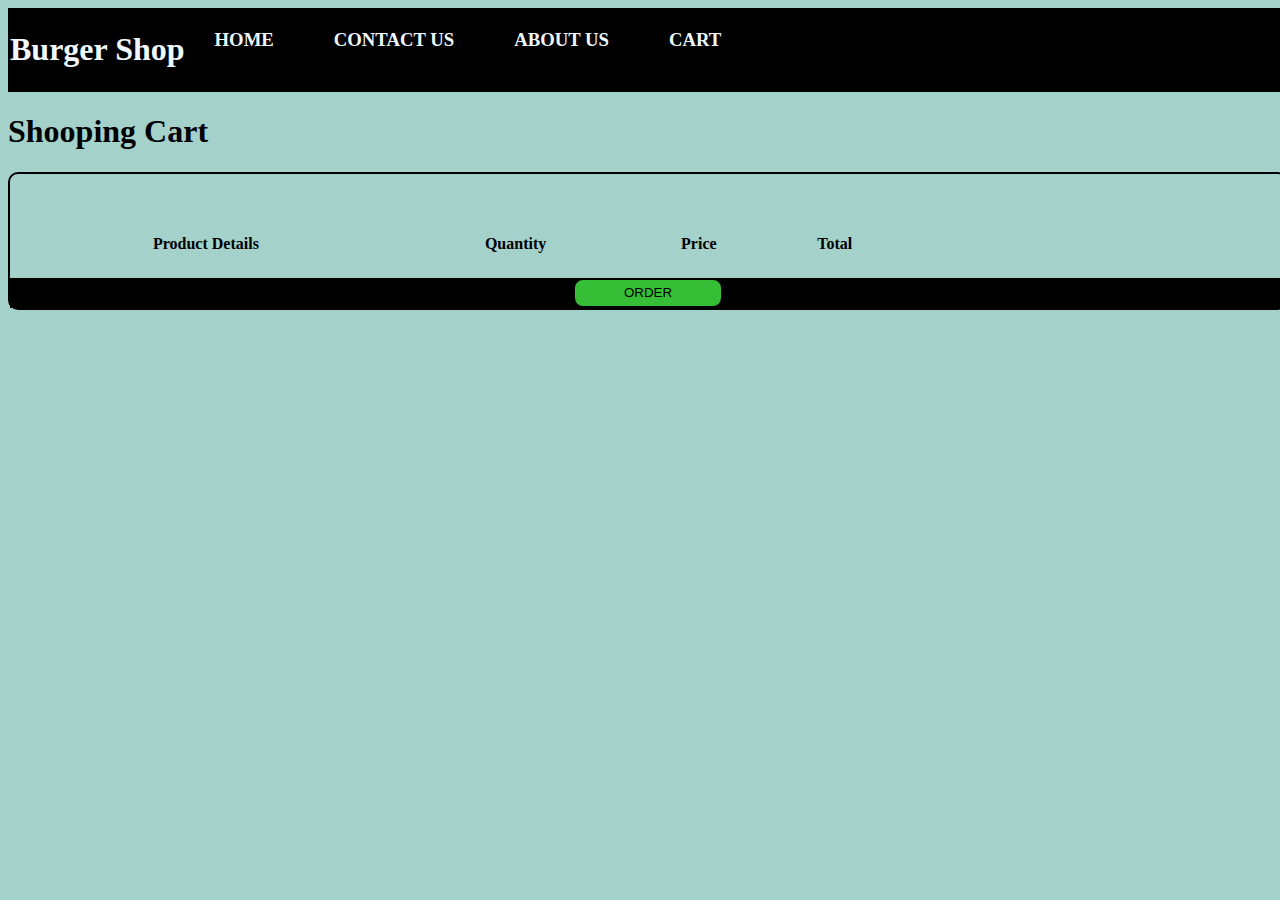
==== cart.html @ d5240e77 "working on orders" ====
<!DOCTYPE html>
<html lang="en">
<head>
    <meta charset="UTF-8">
    <meta name="viewport" content="width=device-width, initial-scale=1.0">
    <title>Cart</title>
    <link rel="stylesheet" href="style.css">
</head>
<body>

    <header style="border: 2px solid black">
        <div class="header" style="display: flex; flex-wrap: wrap">
          <h1 id="title">Burger Shop</h1>
          <nav id="nav-bar" style="display: inline-flex; flex-direction: row">
            <h3><a href="index.html">Home</a></h3>
            <h3><a href="">Contact Us</a></h3>
            <h3><a href="">About Us</a></h3>
            
            <h3 id="cart"><a href="cart.html">Cart</a></h3>
          </nav>
        </div>
      </header>

      <div class="container-cart">
        <h1>Shooping Cart</h1>

        <div id="cartList">

          <h3 id="cart-length"></h3>

          <table style="width: 70%; text-align: center;">
            <thead>
              <tr>
                <th><h4>Product Details</h4></th>
                <th><h4>Quantity</h4></th>
                <th><h4>Price</h4></th>
                <th><h4>Total</h4></th>
              </tr>
            </thead>

            <tbody id="tbody">
                <!-- <tr>
                  <td>
                  <div class="pdetail">
                    <div class="imageDiv"><img class="cart-img" src="./images/100.jpg" alt=""></div>
                    <div class="itemdesc">
                      <h4>Paneer Meal</h4>
                      <h5>Veg</h5>
                    </div>
                  </div>
                </td>

                <td>
                  <h4>3</h4>
                </td>

                <td>
                  <h4>100</h4>
                </td>

                <td>
                  <h4>300</h4>
                </td>

                </tr> -->
            </tbody>
          </table>

          <div id="order-div">
            <button id="order-btn">ORDER</button>
          </div>
            
        </div>

        <div id="order-sum" class="ordersummary show">
            <h3>this is total</h3>
        </div>
      </div>

      <script src="cart.js"></script>
    
</body>
</html>
---- style.css ----
body {
    display: block;
    box-sizing: border-box;
    height: 100%;
    width: 100%;
    background-color : rgb(165, 209, 203);
}

#items {
    display: flex;
    flex-wrap: wrap;
    justify-content: center;
    margin: 10px;
    padding: 10px;
}

.description{
    display: block;
    flex-wrap: wrap;
    text-align: center;
}

.card {
    margin: 10px;
    padding: 10px;
    border: 2px solid black;
    background-color: rgb(225, 229, 177);
    
}


.img {
    height: 200px;
    width: 300px;
}

.show{
    display: none;
}

header{
    background-color: black;
    color: aliceblue;
}

a{
    text-decoration: none;
    text-transform: uppercase;
    color: aliceblue;
    margin-left: 30px;
    margin-right: 30px;
}

nav{
    justify-content: center;
    text-align: center;
}

.description{
    width: 100%;
    /* border: 2px solid red; */
}

.cart-img{
    height: 100px;
    width: 150px;
    margin: 20px;
}

#cartList{
    border: 2px solid black;
    border-radius: 10px;
    display: flex;
    flex-direction: column;
    
}

.pdetail{
    display: flex;
     flex-wrap: wrap;
    width: fit-content;
    /* border: 2px solid black; */
    margin-left: 100px;

}

#order-div
{
    text-align: center;
    background-color: black;
}
#order-btn{
    background-color: rgb(54, 190, 54);
    height: 30px;
    width: 150px;
    text-decoration: solid;
    border: 2px solid black;
    border-radius: 10px;
}

.remove-btn{
    background-color: red;
    height: 30px;
    width: 100px;
    border: 2px solid black;
    border-radius: 10px;
}

/* .ordersummary{
} */
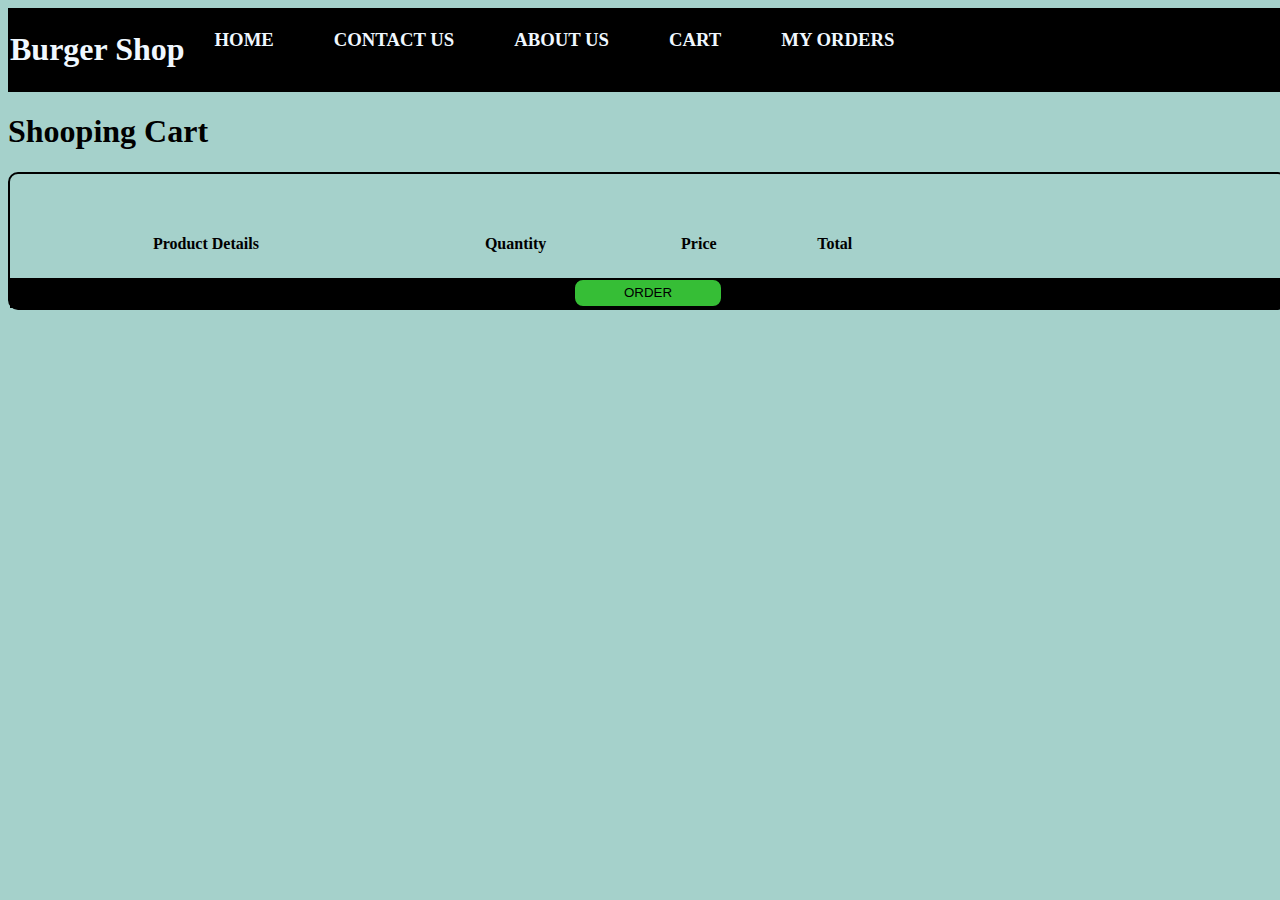
==== commit 97dc59b9: "some things to fix rest complete" ====
--- a/cart.html
+++ b/cart.html
@@ -1,45 +1,57 @@
 <!DOCTYPE html>
 <html lang="en">
+
 <head>
-    <meta charset="UTF-8">
-    <meta name="viewport" content="width=device-width, initial-scale=1.0">
-    <title>Cart</title>
-    <link rel="stylesheet" href="style.css">
+  <meta charset="UTF-8" />
+  <meta name="viewport" content="width=device-width, initial-scale=1.0" />
+  <title>Cart</title>
+  <link rel="stylesheet" href="style.css" />
 </head>
+
 <body>
+  <header style="border: 2px solid black">
+    <div class="header" style="display: flex; flex-wrap: wrap">
+      <h1 id="title">Burger Shop</h1>
+      <nav id="nav-bar" style="display: inline-flex; flex-direction: row">
+        <h3><a href="index.html">Home</a></h3>
+        <h3><a href="">Contact Us</a></h3>
+        <h3><a href="">About Us</a></h3>
 
-    <header style="border: 2px solid black">
-        <div class="header" style="display: flex; flex-wrap: wrap">
-          <h1 id="title">Burger Shop</h1>
-          <nav id="nav-bar" style="display: inline-flex; flex-direction: row">
-            <h3><a href="index.html">Home</a></h3>
-            <h3><a href="">Contact Us</a></h3>
-            <h3><a href="">About Us</a></h3>
-            
-            <h3 id="cart"><a href="cart.html">Cart</a></h3>
-          </nav>
-        </div>
-      </header>
+        <h3 id="cart"><a href="cart.html">Cart</a></h3>
+        <h3 id="myorders"><a href="order.html">My Orders</a></h3>
 
-      <div class="container-cart">
-        <h1>Shooping Cart</h1>
+      </nav>
+    </div>
+  </header>
 
-        <div id="cartList">
+  <div class="container-cart">
+    <h1>Shooping Cart</h1>
 
-          <h3 id="cart-length"></h3>
+    <h4 id="msg"></h4>
 
-          <table style="width: 70%; text-align: center;">
-            <thead>
-              <tr>
-                <th><h4>Product Details</h4></th>
-                <th><h4>Quantity</h4></th>
-                <th><h4>Price</h4></th>
-                <th><h4>Total</h4></th>
-              </tr>
-            </thead>
+    <div id="cartList">
+      <h3 id="cart-length"></h3>
 
-            <tbody id="tbody">
-                <!-- <tr>
+      <table style="width: 70%; text-align: center">
+        <thead>
+          <tr>
+            <th>
+              <h4>Product Details</h4>
+            </th>
+            <th>
+              <h4>Quantity</h4>
+            </th>
+            <th>
+              <h4>Price</h4>
+            </th>
+            <th>
+              <h4>Total</h4>
+            </th>
+          </tr>
+        </thead>
+
+        <tbody id="tbody">
+          <!-- <tr>
                   <td>
                   <div class="pdetail">
                     <div class="imageDiv"><img class="cart-img" src="./images/100.jpg" alt=""></div>
@@ -63,21 +75,62 @@
                 </td>
 
                 </tr> -->
-            </tbody>
-          </table>
+        </tbody>
+      </table>
 
-          <div id="order-div">
-            <button id="order-btn">ORDER</button>
-          </div>
-            
-        </div>
+      <div id="order-div">
+        <button id="order-btn">ORDER</button>
+      </div>
+    </div>
 
-        <div id="order-sum" class="ordersummary show">
-            <h3>this is total</h3>
+    <div id="order-sum" class="ordersummary show">
+      <h1>Payment</h1>
+      <div class="payment">
+        <table>
+          <thead>
+            <tr>
+              <th>Serial No</th>
+              <th>Item Name</th>
+              <th>Quantity</th>
+              <th>Total</th>
+            </tr>
+          </thead>
+
+          <tbody id="pay-body">
+            <!-- <tr>
+                <td>1</td>
+                <td>Burger</td>
+                <td>4</td>
+                <td>400</td>
+              </tr> -->
+          </tbody>
+
+          <tfoot>
+            <tr>
+              <td colspan="3">Grand Total</td>
+              <td id="grand-total">400</td>
+            </tr>
+          </tfoot>
+        </table>
+        <div id="payment-Div">
+          <button id="pay-btn">Conitnue</button>
         </div>
       </div>
+      <div id="c-detail" class="customer-details show">
+        <form action="#">
+          <input type="text" placeholder="Your Name" class="input-field" />
+          <br>
+          <input type="email" placeholder="Your e-mail" class="input-field" />
+          <br>
+          <input type="text" placeholder="Your Address" class="input-field" />
+          <br>
+          <button id="confirm">CONFIRM</button>
+        </form>
+      </div>
+    </div>
+  </div>
 
-      <script src="cart.js"></script>
-    
+  <script src="cart.js"></script>
 </body>
+
 </html>--- a/style.css
+++ b/style.css
@@ -106,5 +106,36 @@
     border-radius: 10px;
 }
 
-/* .ordersummary{
-} */
+.input-field{
+    margin: 20px;
+    border: 2px solid black;
+    text-align: center;
+    background-color: blanchedalmond;
+    border-radius: 5px ;
+}
+
+.payment{
+    display: flex;
+    flex-direction: column;
+    /* flex-wrap: wrap; */
+    width: 100%;
+    align-items: center;
+}
+
+form{
+    display: flex;
+    flex-direction: column;
+    /* flex-wrap: wrap; */
+    width: 100%;
+    align-items: center;
+}
+
+#confirm
+{
+    background-color: rgb(54, 190, 54);
+    height: 30px;
+    width: 150px;
+    text-decoration: solid;
+    border: 2px solid black;
+    border-radius: 10px;
+}
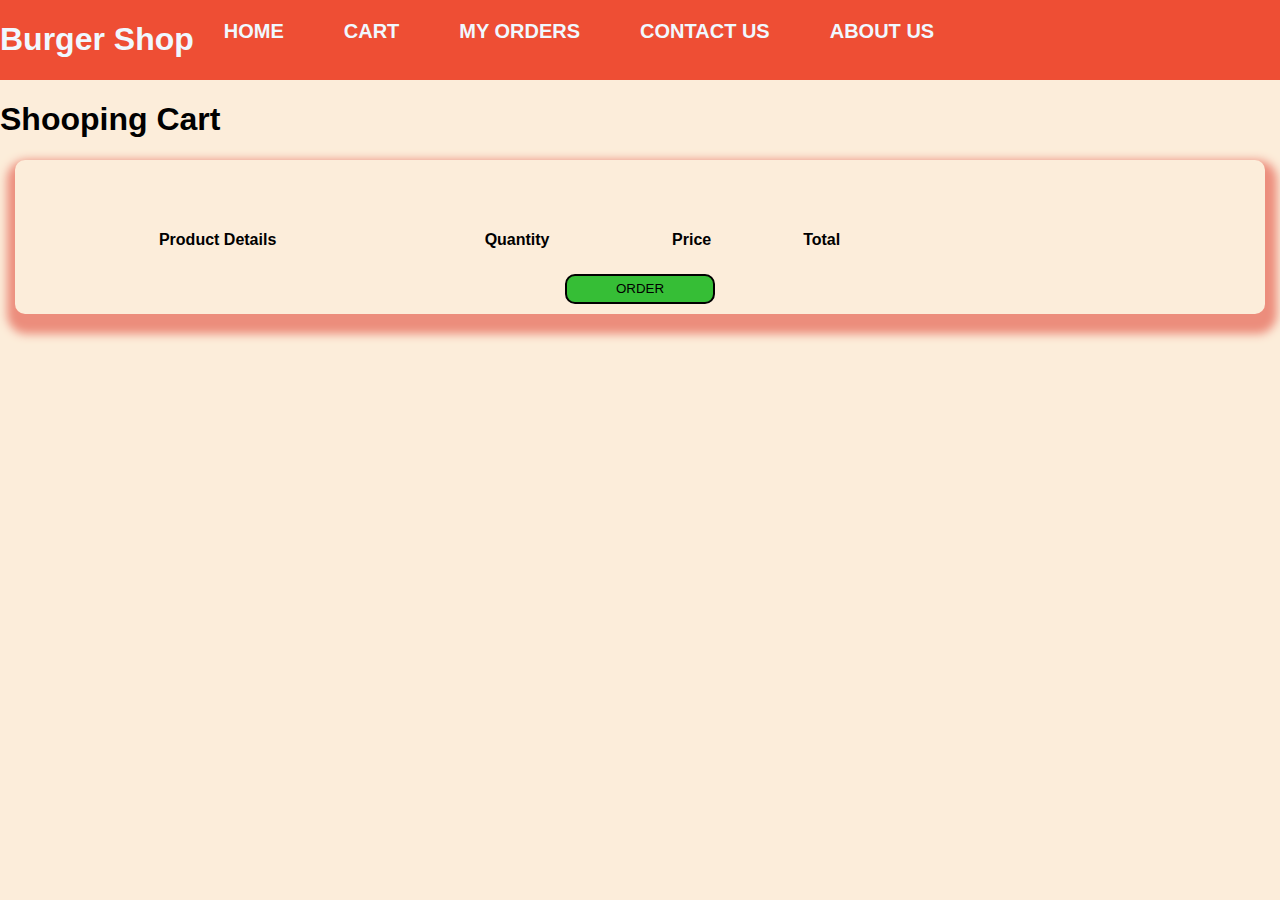
==== commit 1db774fb: "working on UI" ====
--- a/cart.html
+++ b/cart.html
@@ -9,18 +9,21 @@
 </head>
 
 <body>
-  <header style="border: 2px solid black">
-    <div class="header" style="display: flex; flex-wrap: wrap">
+  <header>
+    <div class="header">
+
       <h1 id="title">Burger Shop</h1>
+
       <nav id="nav-bar" style="display: inline-flex; flex-direction: row">
         <h3><a href="index.html">Home</a></h3>
-        <h3><a href="">Contact Us</a></h3>
-        <h3><a href="">About Us</a></h3>
-
         <h3 id="cart"><a href="cart.html">Cart</a></h3>
         <h3 id="myorders"><a href="order.html">My Orders</a></h3>
 
+          <h3 class="more"><a href="">Contact Us</a></h3>
+          <h3 class="more"><a href="">About Us</a></h3>
       </nav>
+
+
     </div>
   </header>
 
--- a/style.css
+++ b/style.css
@@ -3,7 +3,11 @@
     box-sizing: border-box;
     height: 100%;
     width: 100%;
-    background-color : rgb(165, 209, 203);
+    /* background-color : rgb(165, 209, 203); */
+    background-color: #FCEDDA;
+    margin: 0;
+    padding: 0;
+    font-family: sans-serif;
 }
 
 #items {
@@ -23,27 +27,48 @@
 .card {
     margin: 10px;
     padding: 10px;
-    border: 2px solid black;
-    background-color: rgb(225, 229, 177);
+    /* border: 2px solid black; */
+    box-shadow: 5px 10px 10px 10px #ec8d7c;
+    border-radius: 10px;
     
+    
+}
+
+.price{
+    text-transform: uppercase;
+    font-size: larger;
 }
 
 
 .img {
     height: 200px;
     width: 300px;
+    object-fit: scale-down;
+    /* background-color: aliceblue; */
 }
 
 .show{
     display: none;
 }
 
-header{
-    background-color: black;
+.header{
+    /* overflow: hidden; */
+    background-color: #EE4E34;
     color: aliceblue;
+    display: flex;
+    flex-wrap: wrap;
+}
+
+a:hover{
+    background-color: white;
+    color: black;
+    font-size: 22px;
 }
 
 a{
+    font-size: 20px;
+    line-height: 25px;
+    border-radius: 4px;
     text-decoration: none;
     text-transform: uppercase;
     color: aliceblue;
@@ -68,10 +93,14 @@
 }
 
 #cartList{
-    border: 2px solid black;
+    /* border: 2px solid black; */
     border-radius: 10px;
     display: flex;
     flex-direction: column;
+    margin: 15px;
+    padding: 10px;
+    box-shadow: 2px 10px 10px 10px #ec8d7c;
+    border-radius: 10px;
     
 }
 
@@ -87,7 +116,7 @@
 #order-div
 {
     text-align: center;
-    background-color: black;
+    /* background-color: black; */
 }
 #order-btn{
     background-color: rgb(54, 190, 54);
@@ -97,13 +126,23 @@
     border: 2px solid black;
     border-radius: 10px;
 }
+#order-btn:hover{
+    height: 32px;
+    width: 152px;
+}
 
 .remove-btn{
     background-color: red;
     height: 30px;
-    width: 100px;
-    border: 2px solid black;
-    border-radius: 10px;
+    width: 70px;
+    border: 2px solid black;
+    border-radius: 10px;
+}
+
+.remove-btn:hover{
+    height: 31px;
+    width: 71px;
+
 }
 
 .input-field{
@@ -139,3 +178,44 @@
     border: 2px solid black;
     border-radius: 10px;
 }
+
+.small-btn{
+    border: 1px solid black;
+    /* background-color: lightslategray; */
+    margin: 10px;
+
+}
+.small-btn:hover{
+    border: 1px solid black;
+    background-color: #ec8d7c;
+    margin: 10px;
+
+}
+
+.filters{
+    /* margin: 20px;
+    background-color: green; */
+    display: flex;
+    flex-wrap: wrap;
+    flex-direction: row;
+    /* justify-content: center; */
+    padding: 10px;
+}
+
+#search{
+    height: 24px;
+    /* box-shadow:2px 2px 2px 2px #ec8d7c; */
+    border-radius: 5px;
+    margin: 10px;
+}
+
+#cat{
+    height: 25px;
+    margin: 10px;
+    border-radius: 5px;
+
+}
+
+#added{
+    color: wheat; position: fixed; margin-left: 30px;background-color: #EE4E34;
+}
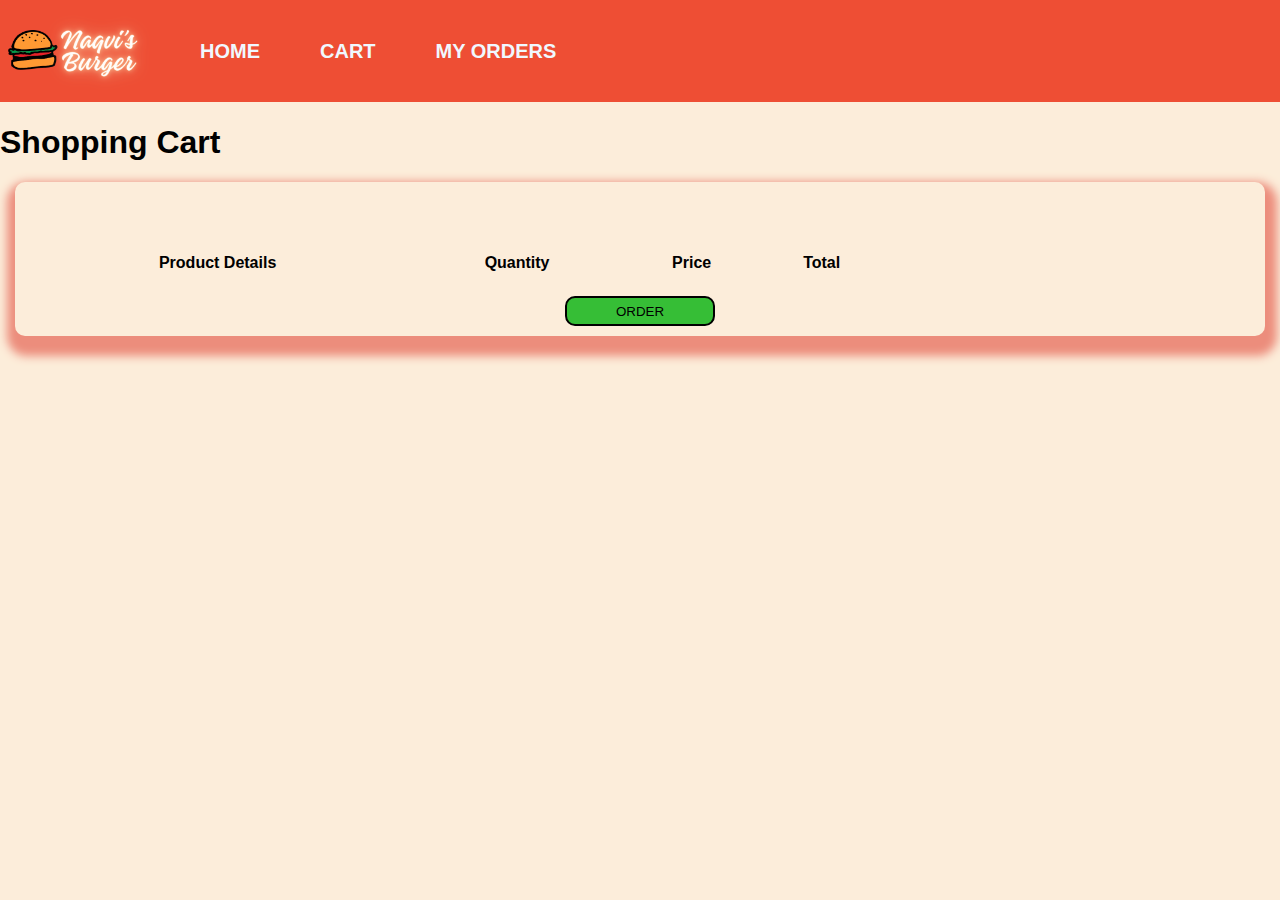
==== commit 8fe52331: "some features update on orders" ====
--- a/cart.html
+++ b/cart.html
@@ -11,24 +11,19 @@
 <body>
   <header>
     <div class="header">
-
-      <h1 id="title">Burger Shop</h1>
+      <img src="./images/Now Open!.png" height="100px" width="150px">
 
       <nav id="nav-bar" style="display: inline-flex; flex-direction: row">
         <h3><a href="index.html">Home</a></h3>
         <h3 id="cart"><a href="cart.html">Cart</a></h3>
         <h3 id="myorders"><a href="order.html">My Orders</a></h3>
-
-          <h3 class="more"><a href="">Contact Us</a></h3>
-          <h3 class="more"><a href="">About Us</a></h3>
       </nav>
-
 
     </div>
   </header>
 
   <div class="container-cart">
-    <h1>Shooping Cart</h1>
+    <h1>Shopping Cart</h1>
 
     <h4 id="msg"></h4>
 
--- a/style.css
+++ b/style.css
@@ -3,7 +3,6 @@
     box-sizing: border-box;
     height: 100%;
     width: 100%;
-    /* background-color : rgb(165, 209, 203); */
     background-color: #FCEDDA;
     margin: 0;
     padding: 0;
@@ -27,8 +26,7 @@
 .card {
     margin: 10px;
     padding: 10px;
-    /* border: 2px solid black; */
-    box-shadow: 5px 10px 10px 10px #ec8d7c;
+    box-shadow: 0px 0px 5px 2px #ec8d7c;
     border-radius: 10px;
     
     
@@ -44,6 +42,8 @@
     height: 200px;
     width: 300px;
     object-fit: scale-down;
+    display: flex;
+    flex-wrap: wrap;
     /* background-color: aliceblue; */
 }
 
@@ -52,17 +52,28 @@
 }
 
 .header{
+    width: 100%;
     /* overflow: hidden; */
     background-color: #EE4E34;
     color: aliceblue;
-    display: flex;
-    flex-wrap: wrap;
-}
-
-a:hover{
+    /* display: block; */
+    display: flex;
+    flex-wrap: wrap;
+}
+header img{
+    object-fit: cover;
+    /* margin-top: 20px; */
+}
+
+h3>a{
+    margin: 20px;
+    padding: 10px;
+}
+
+h3>a:hover{
     background-color: white;
     color: black;
-    font-size: 22px;
+
 }
 
 a{
@@ -72,18 +83,17 @@
     text-decoration: none;
     text-transform: uppercase;
     color: aliceblue;
-    margin-left: 30px;
-    margin-right: 30px;
 }
 
 nav{
-    justify-content: center;
-    text-align: center;
+    display: inline-flex; 
+    flex-direction: row;
+    text-align: center;
+    margin: 20px;
 }
 
 .description{
     width: 100%;
-    /* border: 2px solid red; */
 }
 
 .cart-img{
@@ -93,7 +103,6 @@
 }
 
 #cartList{
-    /* border: 2px solid black; */
     border-radius: 10px;
     display: flex;
     flex-direction: column;
@@ -216,6 +225,19 @@
 
 }
 
-#added{
-    color: wheat; position: fixed; margin-left: 30px;background-color: #EE4E34;
-}
+ .icon{
+    display: none;
+}
+
+ @media screen and (max-width:720px) {
+    .header .icon{
+        float: right;
+        display: block;
+    }
+ }
+
+ @media screen and (max-width:720px) {
+    nav{
+        display: none;
+    }
+ }
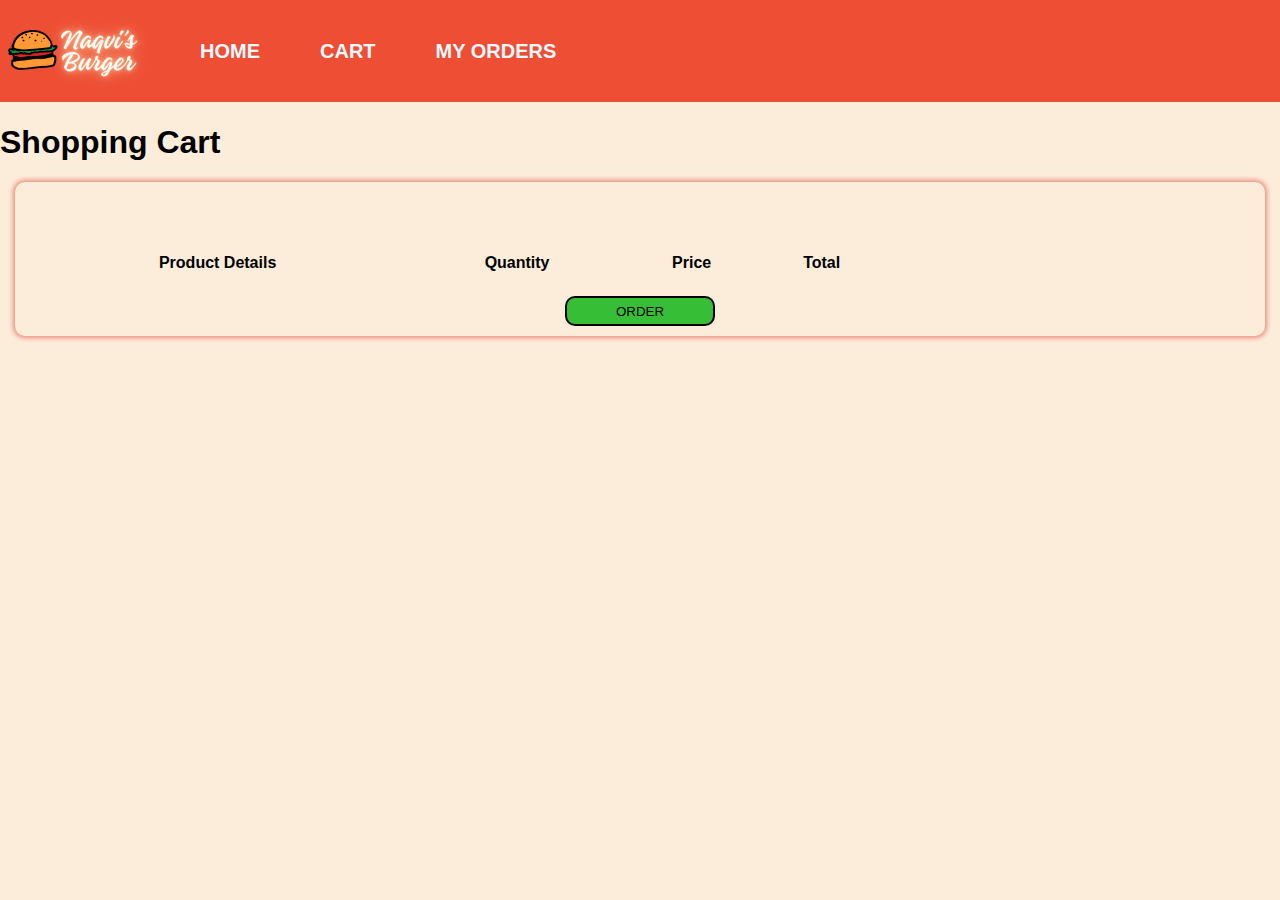
==== commit 3c008ea9: "added cart box count" ====
--- a/cart.html
+++ b/cart.html
@@ -11,16 +11,33 @@
 <body>
   <header>
     <div class="header">
+
       <img src="./images/Now Open!.png" height="100px" width="150px">
-
-      <nav id="nav-bar" style="display: inline-flex; flex-direction: row">
+      
+      <!-- web view -->
+      <nav id="nav-bar" class="navbar">
         <h3><a href="index.html">Home</a></h3>
         <h3 id="cart"><a href="cart.html">Cart</a></h3>
         <h3 id="myorders"><a href="order.html">My Orders</a></h3>
       </nav>
 
+      <!-- mobile icon -->
+      <a href="" class="icon" id="mob-icon" onclick="" >&#9776;</a>
+
+
+      <!-- mobile view -->
+      <div class="mobile-header show" id="mob-header">
+        <nav id="" class="">
+          <h3><a href="index.html">Home</a></h3>
+          <h3 id=""><a href="cart.html">Cart</a></h3>
+          <h3 id=""><a href="order.html">My Orders</a></h3>
+        </nav>
+
+      </div>
+
     </div>
   </header>
+
 
   <div class="container-cart">
     <h1>Shopping Cart</h1>
@@ -129,6 +146,7 @@
   </div>
 
   <script src="cart.js"></script>
+  <script src="header.js"></script>
 </body>
 
 </html>--- a/style.css
+++ b/style.css
@@ -64,6 +64,8 @@
     object-fit: cover;
     /* margin-top: 20px; */
 }
+
+
 
 h3>a{
     margin: 20px;
@@ -108,8 +110,9 @@
     flex-direction: column;
     margin: 15px;
     padding: 10px;
-    box-shadow: 2px 10px 10px 10px #ec8d7c;
-    border-radius: 10px;
+    border-radius: 10px;
+    box-shadow: 0px 0px 5px 2px #ec8d7c;
+
     
 }
 
@@ -202,20 +205,24 @@
 }
 
 .filters{
-    /* margin: 20px;
-    background-color: green; */
     display: flex;
     flex-wrap: wrap;
     flex-direction: row;
-    /* justify-content: center; */
+    justify-content: space-around;
     padding: 10px;
 }
 
 #search{
-    height: 24px;
-    /* box-shadow:2px 2px 2px 2px #ec8d7c; */
-    border-radius: 5px;
-    margin: 10px;
+    border: none;
+    box-shadow: rgba(0, 0, 0, 0.02) 0px 1px 3px 0px, rgba(27, 31, 35, 0.15) 0px 0px 0px 1px;
+    width: 50%;
+    padding: 10px;
+    height: max-content;
+
+}
+#search{
+    border:none !important;
+
 }
 
 #cat{
@@ -227,17 +234,92 @@
 
  .icon{
     display: none;
+    position: absolute;
+    right: 20px;
+    top:40px;
+    font-size: larger;
+
 }
 
  @media screen and (max-width:720px) {
     .header .icon{
-        float: right;
         display: block;
     }
  }
 
  @media screen and (max-width:720px) {
-    nav{
+    .navbar{
         display: none;
     }
- }
+
+nav{
+    display:flex; 
+    flex-direction: column;
+    text-align: center;
+    justify-content: center;
+    align-items: center;
+    /* border: 2px solid black; */
+    /* margin: 20px; */
+}
+
+nav>h3{
+    width: 100%;
+    border-bottom: 2px solid #ec8d7c;
+    margin: 10px;
+    padding: 10px;
+}
+a{
+    font-size: medium;
+}
+
+ }
+/* mobile header styling */
+ .mobile-header{
+    /* border: 2px solid black; */
+    background-color: #EE4E34;
+    /* display: block; */
+    width: fit-content;
+    position: absolute;
+    right: 0;
+    top: 20%;
+    top: 102px;
+    /* flex-direction: column; */
+    height: fit-content;
+    box-shadow: 0px 0px 5px 2px #ec8d7c;
+
+ }
+
+
+ /* cart item box */
+ .cartItemBox{
+    right: 0;
+    bottom: 0;
+    position: fixed;
+    display: block;
+    flex-direction: row;
+    width: fit-content;
+    height: fit-content;
+    background-color: #EE4E34;
+    box-shadow: 0px 0px 5px 2px #ec8d7c;
+    border-radius: 30px ;
+    text-align: center;
+    margin: 10px;
+    padding: 10px;
+    opacity: 0.8;
+ }
+ .cartItemBox:hover{
+    opacity: 1;
+ }
+
+ #no-of-Items, #no-of-quan{
+    margin: 20px;
+    font-size: small;
+    font-weight: bolder;
+ }
+
+
+
+
+
+
+
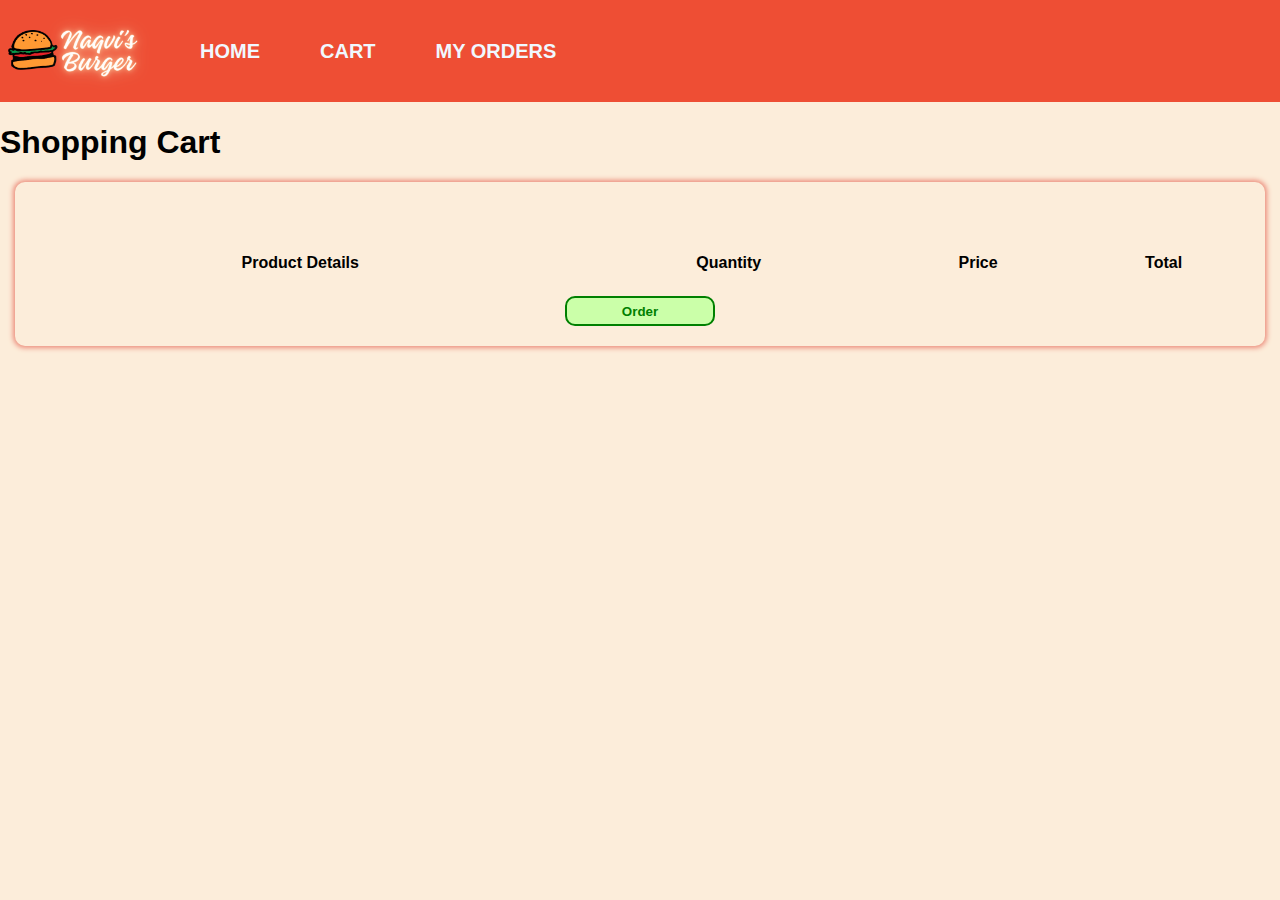
==== commit b3474417: "made changes" ====
--- a/cart.html
+++ b/cart.html
@@ -47,7 +47,7 @@
     <div id="cartList">
       <h3 id="cart-length"></h3>
 
-      <table style="width: 70%; text-align: center">
+      <table style="width: 100%; text-align: center">
         <thead>
           <tr>
             <th>
@@ -94,7 +94,7 @@
       </table>
 
       <div id="order-div">
-        <button id="order-btn">ORDER</button>
+        <button id="order-btn">Order</button>
       </div>
     </div>
 
--- a/style.css
+++ b/style.css
@@ -99,9 +99,9 @@
 }
 
 .cart-img{
+    object-fit: scale-down;
     height: 100px;
-    width: 150px;
-    margin: 20px;
+    width: 100px;
 }
 
 #cartList{
@@ -116,12 +116,20 @@
     
 }
 
+.td1{
+    width: 25%;
+    /* border: 2px solid yellow; */
+}
+
 .pdetail{
     display: flex;
+    flex-direction: row;
      flex-wrap: wrap;
     width: fit-content;
-    /* border: 2px solid black; */
-    margin-left: 100px;
+    /* border: 2px solid blue; */
+    margin-inline:auto;
+    align-items: center;
+    
 
 }
 
@@ -131,27 +139,38 @@
     /* background-color: black; */
 }
 #order-btn{
-    background-color: rgb(54, 190, 54);
+    border: 2px solid green;
+    background-color: #CBFFA9;
     height: 30px;
     width: 150px;
     text-decoration: solid;
-    border: 2px solid black;
-    border-radius: 10px;
+    /* border: 2px solid black; */
+    border-radius: 10px;
+    color: green;
+    font-weight: bolder;
+    margin-bottom: 10px;
 }
 #order-btn:hover{
-    height: 32px;
-    width: 152px;
+    cursor: pointer;
+    background-color: #FCEDDA;
+    color: green;
 }
 
 .remove-btn{
-    background-color: red;
+    /* border: none !important; */
+    background-color:#FF6666;
     height: 30px;
     width: 70px;
-    border: 2px solid black;
-    border-radius: 10px;
+    border: 2px solid red;
+    border-radius: 10px;
+    color: white;
+    font-weight: bolder;
 }
 
 .remove-btn:hover{
+    cursor: pointer;
+    background-color: #FCEDDA;
+    color: #FF6666;
     height: 31px;
     width: 71px;
 
@@ -208,29 +227,38 @@
     display: flex;
     flex-wrap: wrap;
     flex-direction: row;
-    justify-content: space-around;
-    padding: 10px;
+    justify-content: center;
+    padding: 10px;
+    /* border: 2px solid red; */
 }
 
 #search{
+    box-shadow: 0px 0px 5px 2px #ec8d7c;
+    border: 0px;
+    width: 30%;
+    padding: 10px;
+    height: max-content;
+    border-radius: 10px;
+    margin-top: 20px;
+    margin-inline: 10px;
+
+
+}
+
+#cat{
+    background-color: white !important;
     border: none;
-    box-shadow: rgba(0, 0, 0, 0.02) 0px 1px 3px 0px, rgba(27, 31, 35, 0.15) 0px 0px 0px 1px;
-    width: 50%;
-    padding: 10px;
-    height: max-content;
-
-}
-#search{
-    border:none !important;
-
-}
-
-#cat{
-    height: 25px;
-    margin: 10px;
-    border-radius: 5px;
-
-}
+    height: 35px !important;
+    margin-top: 20px;
+    border-radius: 10px;
+    box-shadow: 0px 0px 5px 2px #ec8d7c;
+    /* height: max-content; */
+    margin-inline: 10px;
+    padding: 10px;
+    text-align: center;
+    width: 30%;
+}
+
 
  .icon{
     display: none;
@@ -318,8 +346,32 @@
  }
 
 
-
-
-
-
-
+ /* cart table */
+
+ .td2{
+    box-sizing: border-box;
+    justify-content: center;
+    align-items: center;
+    /* border: 2px solid red; */
+    /* width:100%; */
+    height: 100% !important;
+ }
+ .td2>h5{
+    /* border: 2px solid green; */
+    display: flex;
+    flex-direction: row;
+    align-items: center;
+    justify-content: center;
+    margin: 0;
+ }
+
+ .deltd{
+    width: 15%;
+ }
+
+
+
+
+
+
+
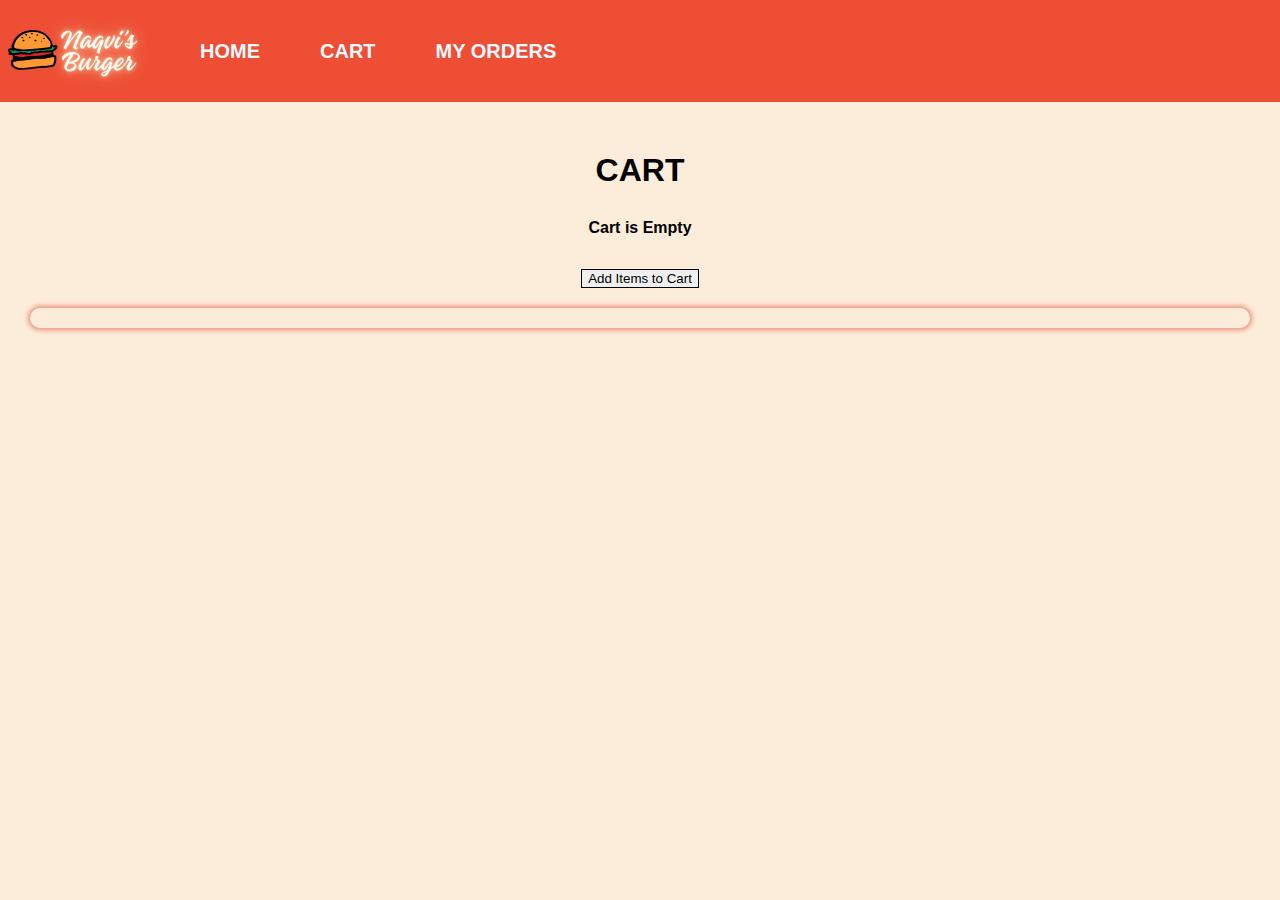
==== commit 09465abd: "made responsive cart" ====
--- a/cart.html
+++ b/cart.html
@@ -1,72 +1,68 @@
 <!DOCTYPE html>
 <html lang="en">
+  <head>
+    <meta charset="UTF-8" />
+    <meta name="viewport" content="width=device-width, initial-scale=1.0" />
+    <title>Cart</title>
+    <link rel="stylesheet" href="style.css" />
+  </head>
 
-<head>
-  <meta charset="UTF-8" />
-  <meta name="viewport" content="width=device-width, initial-scale=1.0" />
-  <title>Cart</title>
-  <link rel="stylesheet" href="style.css" />
-</head>
+  <body>
+    <header>
+      <div class="header">
+        <img src="./images/Now Open!.png" height="100px" width="150px" />
 
-<body>
-  <header>
-    <div class="header">
-
-      <img src="./images/Now Open!.png" height="100px" width="150px">
-      
-      <!-- web view -->
-      <nav id="nav-bar" class="navbar">
-        <h3><a href="index.html">Home</a></h3>
-        <h3 id="cart"><a href="cart.html">Cart</a></h3>
-        <h3 id="myorders"><a href="order.html">My Orders</a></h3>
-      </nav>
-
-      <!-- mobile icon -->
-      <a href="" class="icon" id="mob-icon" onclick="" >&#9776;</a>
-
-
-      <!-- mobile view -->
-      <div class="mobile-header show" id="mob-header">
-        <nav id="" class="">
+        <!-- web view -->
+        <nav id="nav-bar" class="navbar">
           <h3><a href="index.html">Home</a></h3>
-          <h3 id=""><a href="cart.html">Cart</a></h3>
-          <h3 id=""><a href="order.html">My Orders</a></h3>
+          <h3 id="cart"><a href="cart.html">Cart</a></h3>
+          <h3 id="myorders"><a href="order.html">My Orders</a></h3>
         </nav>
 
+        <!-- mobile icon -->
+        <a href="" class="icon" id="mob-icon" onclick="">&#9776;</a>
+
+        <!-- mobile view -->
+        <div class="mobile-header show" id="mob-header">
+          <nav id="" class="">
+            <h3><a href="index.html">Home</a></h3>
+            <h3 id=""><a href="cart.html">Cart</a></h3>
+            <h3 id=""><a href="order.html">My Orders</a></h3>
+          </nav>
+        </div>
       </div>
+    </header>
 
-    </div>
-  </header>
+    <div class="container-cart" style="padding: 20px; text-align: center;">
+      <h1 style="font-family: Arial, Helvetica; margin: 30px;;">CART</h1>
 
+      <h4 id="msg"></h4>
 
-  <div class="container-cart">
-    <h1>Shopping Cart</h1>
+      <a href="index.html"><button id="cart-empty" class="small-btn show">Add Items to Cart</button></a>
 
-    <h4 id="msg"></h4>
+      <div id="cartList">
+        <h3 id="cart-length"></h3>
 
-    <div id="cartList">
-      <h3 id="cart-length"></h3>
+        <table style="width: 100%; text-align: center">
+          <thead>
+            <tr>
+              <th>
+                <h4>Product Details</h4>
+              </th>
+              <th>
+                <h4>Quantity</h4>
+              </th>
+              <th>
+                <h4>Price</h4>
+              </th>
+              <th>
+                <h4>Total</h4>
+              </th>
+            </tr>
+          </thead>
 
-      <table style="width: 100%; text-align: center">
-        <thead>
-          <tr>
-            <th>
-              <h4>Product Details</h4>
-            </th>
-            <th>
-              <h4>Quantity</h4>
-            </th>
-            <th>
-              <h4>Price</h4>
-            </th>
-            <th>
-              <h4>Total</h4>
-            </th>
-          </tr>
-        </thead>
-
-        <tbody id="tbody">
-          <!-- <tr>
+          <tbody id="tbody">
+            <!-- <tr>
                   <td>
                   <div class="pdetail">
                     <div class="imageDiv"><img class="cart-img" src="./images/100.jpg" alt=""></div>
@@ -90,63 +86,82 @@
                 </td>
 
                 </tr> -->
-        </tbody>
-      </table>
+          </tbody>
+        </table>
 
-      <div id="order-div">
-        <button id="order-btn">Order</button>
+
+        <!-- The Modal -->
+        <div id="myModal" class="modal">
+          <!-- Modal content -->
+          <div class="modal-content">
+            <span class="close">&times;</span>
+            <h1 style="font-family: Arial, Helvetica; margin: 30px;">PAYMENT</h1>
+            <div class="payment">
+              <table>
+                <thead>
+                  <tr>
+                    <th>Serial No</th>
+                    <th>Item Name</th>
+                    <th>Quantity</th>
+                    <th>Total</th>
+                  </tr>
+                </thead>
+
+                <tbody id="pay-body">
+                  <!-- <tr>
+              <td>1</td>
+              <td>Burger</td>
+              <td>4</td>
+              <td>400</td>
+            </tr> -->
+                </tbody>
+
+                <tfoot>
+                  <tr>
+                    <td colspan="3"><b>Grand Total -></b></td>
+                    <td id="grand-total"></td>
+                  </tr>
+                </tfoot>
+              </table>
+              <!-- <div id="payment-Div">
+                <button id="pay-btn">Conitnue</button>
+              </div> -->
+            </div>
+            <div id="c-detail" class="customer-details">
+              <form action="#">
+                <input
+                  type="text"
+                  placeholder="Your Name"
+                  class="input-field"
+                />
+                <br />
+                <input
+                  type="email"
+                  placeholder="Your e-mail"
+                  class="input-field"
+                />
+                <br />
+                <input
+                  type="text"
+                  placeholder="Your Address"
+                  class="input-field"
+                />
+                <br />
+                <button id="confirm">Confirm</button>
+              </form>
+            </div>
+          </div>
+        </div>
+        <div id="order-div">
+          <button id="order-btn">Order</button>
+        </div>
       </div>
+
     </div>
 
-    <div id="order-sum" class="ordersummary show">
-      <h1>Payment</h1>
-      <div class="payment">
-        <table>
-          <thead>
-            <tr>
-              <th>Serial No</th>
-              <th>Item Name</th>
-              <th>Quantity</th>
-              <th>Total</th>
-            </tr>
-          </thead>
+    <div id="order-sum" class="ordersummary show"></div>
 
-          <tbody id="pay-body">
-            <!-- <tr>
-                <td>1</td>
-                <td>Burger</td>
-                <td>4</td>
-                <td>400</td>
-              </tr> -->
-          </tbody>
-
-          <tfoot>
-            <tr>
-              <td colspan="3">Grand Total</td>
-              <td id="grand-total">400</td>
-            </tr>
-          </tfoot>
-        </table>
-        <div id="payment-Div">
-          <button id="pay-btn">Conitnue</button>
-        </div>
-      </div>
-      <div id="c-detail" class="customer-details show">
-        <form action="#">
-          <input type="text" placeholder="Your Name" class="input-field" />
-          <br>
-          <input type="email" placeholder="Your e-mail" class="input-field" />
-          <br>
-          <input type="text" placeholder="Your Address" class="input-field" />
-          <br>
-          <button id="confirm">CONFIRM</button>
-        </form>
-      </div>
-    </div>
-  </div>
-
-  <script src="cart.js"></script>
-  <script src="header.js"></script>
-</body>
-
-</html>+    <script src="cart.js"></script>
+    <script src="header.js"></script>
+  </body>
+</html>
--- a/style.css
+++ b/style.css
@@ -108,7 +108,7 @@
     border-radius: 10px;
     display: flex;
     flex-direction: column;
-    margin: 15px;
+    margin: 10px;
     padding: 10px;
     border-radius: 10px;
     box-shadow: 0px 0px 5px 2px #ec8d7c;
@@ -272,6 +272,9 @@
  @media screen and (max-width:720px) {
     .header .icon{
         display: block;
+    }
+    #items{
+        font-size: small;
     }
  }
 
@@ -371,7 +374,83 @@
 
 
 
-
-
-
-
+ /* modal  */
+
+ /* The Modal (background) */
+.modal {
+    display: none; /* Hidden by default */
+    position: fixed; /* Stay in place */
+    z-index: 1; /* Sit on top */
+    left: 0;
+    top: 0;
+    width: 100%; /* Full width */
+    height: 100%; /* Full height */
+    overflow: auto; /* Enable scroll if needed */
+    background-color: rgb(0,0,0); /* Fallback color */
+    background-color: rgba(0,0,0,0.4); /* Black w/ opacity */
+  }
+  
+  /* Modal Content/Box */
+  .modal-content {
+    background-color: #FCEDDA;
+    margin: 15% auto; /* 15% from the top and centered */
+    padding: 20px;
+    border: 1px solid #888;
+    width: 80%; /* Could be more or less, depending on screen size */
+    text-align: center;
+  }
+  
+  /* The Close Button */
+  .close {
+    color: #aaa;
+    float: right;
+    font-size: 28px;
+    font-weight: bold;
+  }
+  
+  .close:hover,
+  .close:focus {
+    color: black;
+    text-decoration: none;
+    cursor: pointer;
+  }
+
+  /* modal end  */
+
+  .delIcon{
+    display: none;
+    height: 30px;
+    width: fit-content;
+  }
+
+  .payment>table{
+    /* border: 2px solid red; */
+    box-shadow: 0px 0px 5px 2px #ec8d7c;
+
+    width: 100%;
+    padding: 20px;
+  }
+
+
+
+
+  @media screen and (max-width:720px){
+
+    .remove-btn{
+        display: none;
+    }
+    .delIcon{
+        display: flex;
+        margin-inline: 10px;
+    }
+    #cartList{
+        font-size: small;
+    }
+    
+  }
+
+
+
+
+
+
